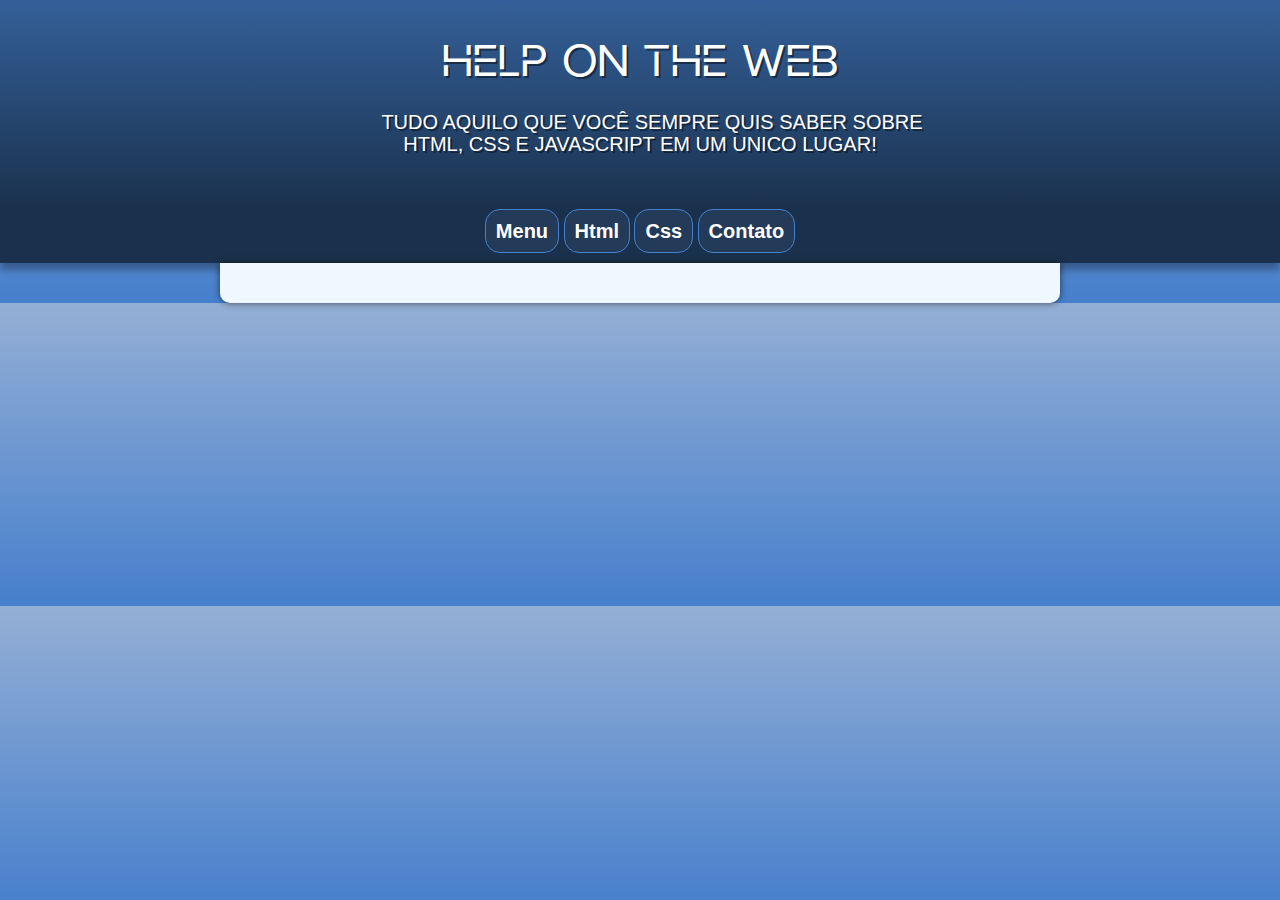
==== abas/aba-html/html-pages.html @ b3af2d84 "atualização de menu" ====
<!DOCTYPE html>
<html lang="pt-br">
<head>
    <meta charset="UTF-8">
    <meta name="viewport" content="width=device-width, initial-scale=1.0">
    <title>Help on the Web</title>
    <link rel="stylesheet" href="../../Estilo/style.css">
    <link rel="shortcut icon" href="../../favicon/4277086.ico" type="image/x-icon">
</head>
<body>
    <header>
        <h1>HELP ON THE WEB</h1>
        <p>TUDO AQUILO QUE VOCÊ SEMPRE QUIS SABER SOBRE <br> HTML, CSS E JAVASCRIPT EM UM UNICO LUGAR!</p>
        
    </header>
    <nav>
        <!--Menus de Navegação -->
        <a href="../../index.html">Menu</a>
        <a href="html-pages.html">Html</a>
        <a href="#">Css</a>
        <a href="#">Contato</a>
    </nav>
    <main>
        <article>
            
        </article>
    </main>
</body>
</html>
---- Estilo/style.css ----
@charset "UTF-8";

/* 
width  = largura
height = altura
weight = peso
*/

/* 
*/

@import url('https://fonts.googleapis.com/css2?family=Bebas+Neue&display=swap');
/*  
 font-family: 'Bebas Neue', cursive;
 */

@font-face {
    font-family: robota;
    src: url(../fonts/robota/Robota-NonCommercial.otf);
}

@font-face {
    font-family: roboto;
    src: url(../fonts/roboto/Roboto-Black.ttf);
}

@font-face {
    font-family: shandora;
    src: url(../fonts/shandora/Shandora\ Italic\ DEMO.ttf);
}

:root {
    --preto: black;
    --branco: rgb(255, 255, 255);
    --cor1: #c3d3eb;
    --cor2: #94afd5;
    --cor3: #467FCC;
    --cor4: #346099;
    --cor4-5: #2b4f7e;
    --cor5: #1A314D;
    --cor6: #1a2333;
    --cor7: #10151f;
    --cor-fraca: #bbc9df;

    --font-padrao: Arial, Helvetica, sans-serif;
    --font-destaque: "Bebas Neue";
    --font-h: "robota";

}

* {
    margin: 0px;
    padding: 0px;
}

body {
    background-color: var(--branco);
    background-image: linear-gradient(to bottom, var(--cor2), var(--cor3));
    background-position: center;
}

header {
    background-image: linear-gradient(to bottom, var(--cor4), var(--cor5));
    color: var(--branco);
    padding: 30px;
    min-height: 150px;

}

header>h1 {
    font-family: var(--font-h);
    font-weight: normal;
    text-align: center;
    font-size: 3em;
    margin-top: 10px;
    margin-bottom: 20px;
    text-shadow: 2px 2px 0px rgba(0, 0, 0, 0.452);

}


header>p {
    font-family: var(--font-padrao);
    font-size: 20px;
    text-align: center;
    text-shadow: 2px 2px 0px rgba(0, 0, 0, 0.452);
    line-height: 1.1em;
    position: relative;




}

nav {
    box-shadow: 0px 7px 7px rgba(0, 0, 0, 0.315);
    padding: 10px;
    font-family: var(--font-padrao);
    background-color: var(--cor5);
    text-align: center;
    padding-bottom: 20px;
 

}

nav > a {
    font-weight: bold;
    font-size: 20px;
    padding: 10px;
    color: white;
    text-decoration: none;
    border: 1.1px #467FCC solid;
    border-radius: 15px;
    background-color: #233a58;
}

div > a{
    border: 0px var(--cor5) solid;
}

nav>a:hover {
    text-decoration: underline;
    background-color: var(--cor3);
    color: var(--cor7);
    border-radius: 10px;
    transition-duration: 0.4s;
    

}

p {
    font-family: var(--font-padrao);
    font-size: 1em;
    margin: 15px 0px 15px 0px;
    text-indent: 24px;
    line-height: 1.4em;


}

img {
    width: 80%;
    display: block;
    margin: auto;
}



main {
    min-width: 300px;
    max-width: 800px;
    text-align: justify;
    padding: 20px;
    margin: auto;
    background-color: aliceblue;
    color: var(--preto);
    box-shadow: 0px 0px 7px rgba(0, 0, 0, 0.582);
    border-bottom-left-radius: 10px;
    border-bottom-right-radius: 10px;
}


main h2 {
    width: 300px;
    font-family: var(--font-destaque);
    text-decoration: none;
    font-size: 30px;
    font-weight: normal;
    padding: 4px;
    color: var(--cor6);
    background-image: linear-gradient(to right, var(--cor3), transparent);
    border-radius: 4px;
}

main a {
    text-decoration: none;
    font-family: var(--font-padrao);
    color: var(--cor7);
    font-weight: bold;
}

main a:hover {
    text-decoration: underline;
    color: var(--cor5);

}

main strong {
    color: var(--cor4-5);
}


aside {
    background-color: var(--cor5);
    height: 417px;
    padding: 0px 10px 10px 10p;
    color: var(--branco);
    display: block;
    text-align: center;
    border-radius: 15px;
}

aside h3{
    font-family: var(--font-destaque);
    font-weight: normal;
    font-size: 80px;
    background-color: #1a2333;
    color: var(--branco);
    margin: 41px 0px 0px 0px;    
    border-radius: 15px 15px 0px 0px;
    padding: 3px 0px 3px 0px;

}



div.video h3{
    font-weight: normal;
    font-family: var(--font-destaque);
    background-color: #1a2333;
    border-radius: 10px 10px 0px 0px;
    text-align: center;
    padding-bottom: 6px;
    padding-top: 6px;
    font-size: 1.6em;
}

div.video p{
    font-family: Arial, Helvetica, sans-serif;
    font-weight: 500;
    text-align: center;
    font-size: 24px;
    padding-bottom: 10px;


}

div.video iframe{
    position: absolute;
    top: -3.3%;
    left: 4%;
    width: 90%;
    height: 72%;
    padding: 3px 6px 6px 7px;
    padding-top: 18%;
}

div.video{
    margin-bottom: 14px;
    background-color: #1A314D;
    color: var(--branco);
    border-radius: 10px;
    position: relative;
    padding-bottom: 54%;


}



footer {
    margin-top: 17px;
    color: var(--branco);
    background-color: #1a2333;
    font-family: var(--font-padrao);
    padding: 5px;
    text-align: center;
    text-decoration: none;
    font-size: 1.1em;
    line-height: 1.2em;
    padding-top: 13px;
    padding-bottom: 13px;
}

footer a{
    font-weight: bolder;
    color: rgb(139, 166, 204);
    text-decoration: none;
    

}

footer a:hover {
    text-decoration: underline;
}
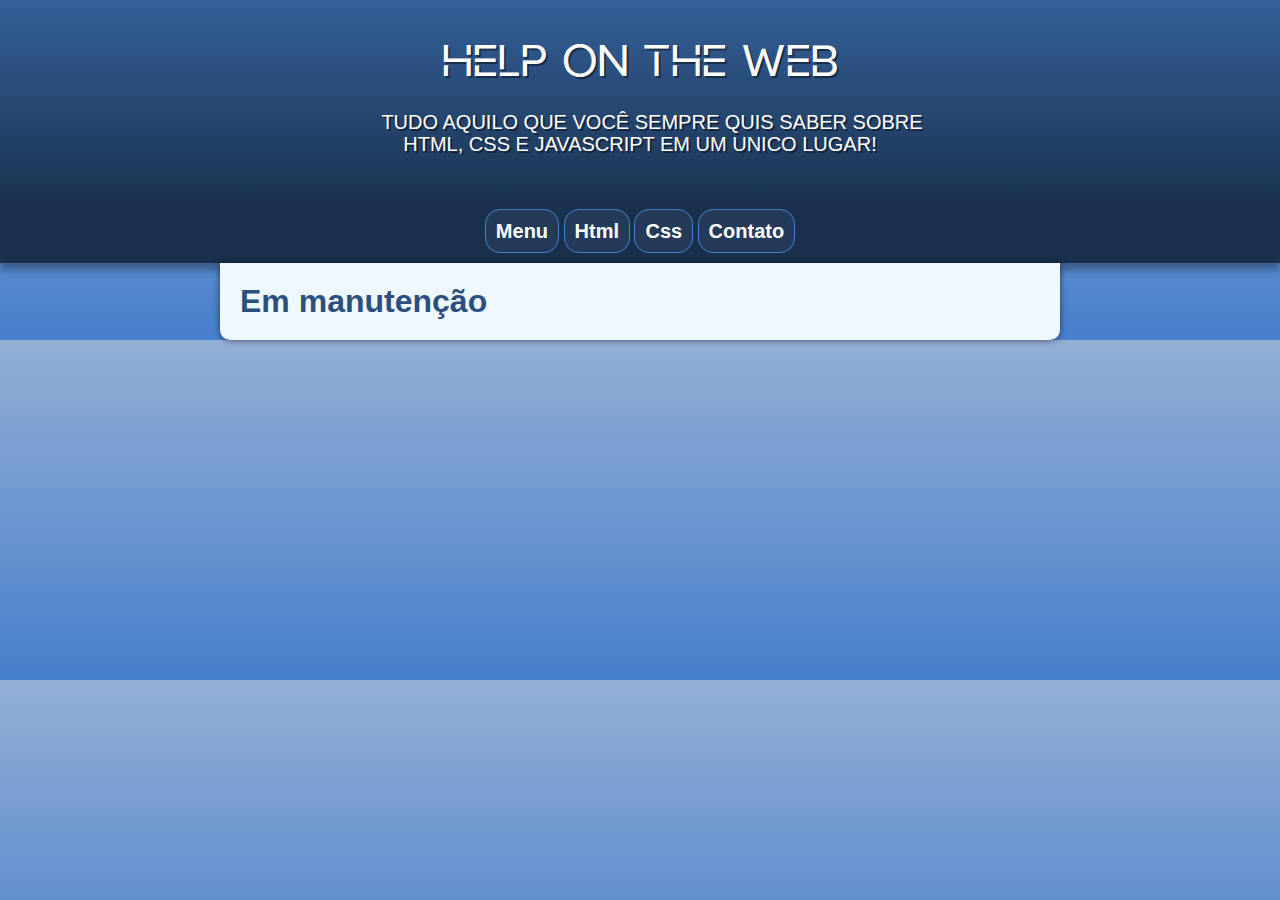
==== commit 9aab77fc: "comitando" ====
--- a/abas/aba-html/html-pages.html
+++ b/abas/aba-html/html-pages.html
@@ -5,7 +5,11 @@
     <meta name="viewport" content="width=device-width, initial-scale=1.0">
     <title>Help on the Web</title>
     <link rel="stylesheet" href="../../Estilo/style.css">
-    <link rel="shortcut icon" href="../../favicon/4277086.ico" type="image/x-icon">
+    <style>
+        *{
+            font-family: Arial, Helvetica, sans-serif;
+        }
+    </style>
 </head>
 <body>
     <header>
@@ -22,7 +26,7 @@
     </nav>
     <main>
         <article>
-            
+            <h1><strong>Em manutenção</strong></h1>
         </article>
     </main>
 </body>
--- a/Estilo/style.css
+++ b/Estilo/style.css
@@ -99,11 +99,13 @@
     background-color: var(--cor5);
     text-align: center;
     padding-bottom: 20px;
- 
-
-}
-
-nav > a {
+
+
+}
+
+
+
+nav>a {
     font-weight: bold;
     font-size: 20px;
     padding: 10px;
@@ -114,7 +116,8 @@
     background-color: #233a58;
 }
 
-div > a{
+
+div>a {
     border: 0px var(--cor5) solid;
 }
 
@@ -124,7 +127,7 @@
     color: var(--cor7);
     border-radius: 10px;
     transition-duration: 0.4s;
-    
+
 
 }
 
@@ -200,42 +203,43 @@
     border-radius: 15px;
 }
 
-aside h3{
-    font-family: var(--font-destaque);
-    font-weight: normal;
-    font-size: 80px;
-    background-color: #1a2333;
-    color: var(--branco);
-    margin: 41px 0px 0px 0px;    
+aside h3 {
+
     border-radius: 15px 15px 0px 0px;
-    padding: 3px 0px 3px 0px;
-
-}
-
-
-
-div.video h3{
+
+
+}
+
+
+
+div.video h3 {
+    color: var(--branco);
     font-weight: normal;
     font-family: var(--font-destaque);
     background-color: #1a2333;
     border-radius: 10px 10px 0px 0px;
     text-align: center;
+    padding: 3px 0px 3px 0px;
     padding-bottom: 6px;
     padding-top: 6px;
-    font-size: 1.6em;
-}
-
-div.video p{
+    font-size: 2.4em;
+    margin: 41px 0px 0px 0px;
+}
+
+div.video p {
     font-family: Arial, Helvetica, sans-serif;
     font-weight: 500;
     text-align: center;
     font-size: 24px;
     padding-bottom: 10px;
-
-
-}
-
-div.video iframe{
+    margin: 10px;
+}
+
+iframe{
+    padding: 0px
+}
+
+div.video iframe {
     position: absolute;
     top: -3.3%;
     left: 4%;
@@ -245,15 +249,13 @@
     padding-top: 18%;
 }
 
-div.video{
+div.video {
     margin-bottom: 14px;
     background-color: #1A314D;
     color: var(--branco);
     border-radius: 10px;
     position: relative;
     padding-bottom: 54%;
-
-
 }
 
 
@@ -272,14 +274,15 @@
     padding-bottom: 13px;
 }
 
-footer a{
+footer a {
     font-weight: bolder;
     color: rgb(139, 166, 204);
     text-decoration: none;
-    
+
 
 }
 
 footer a:hover {
     text-decoration: underline;
-}+}
+
